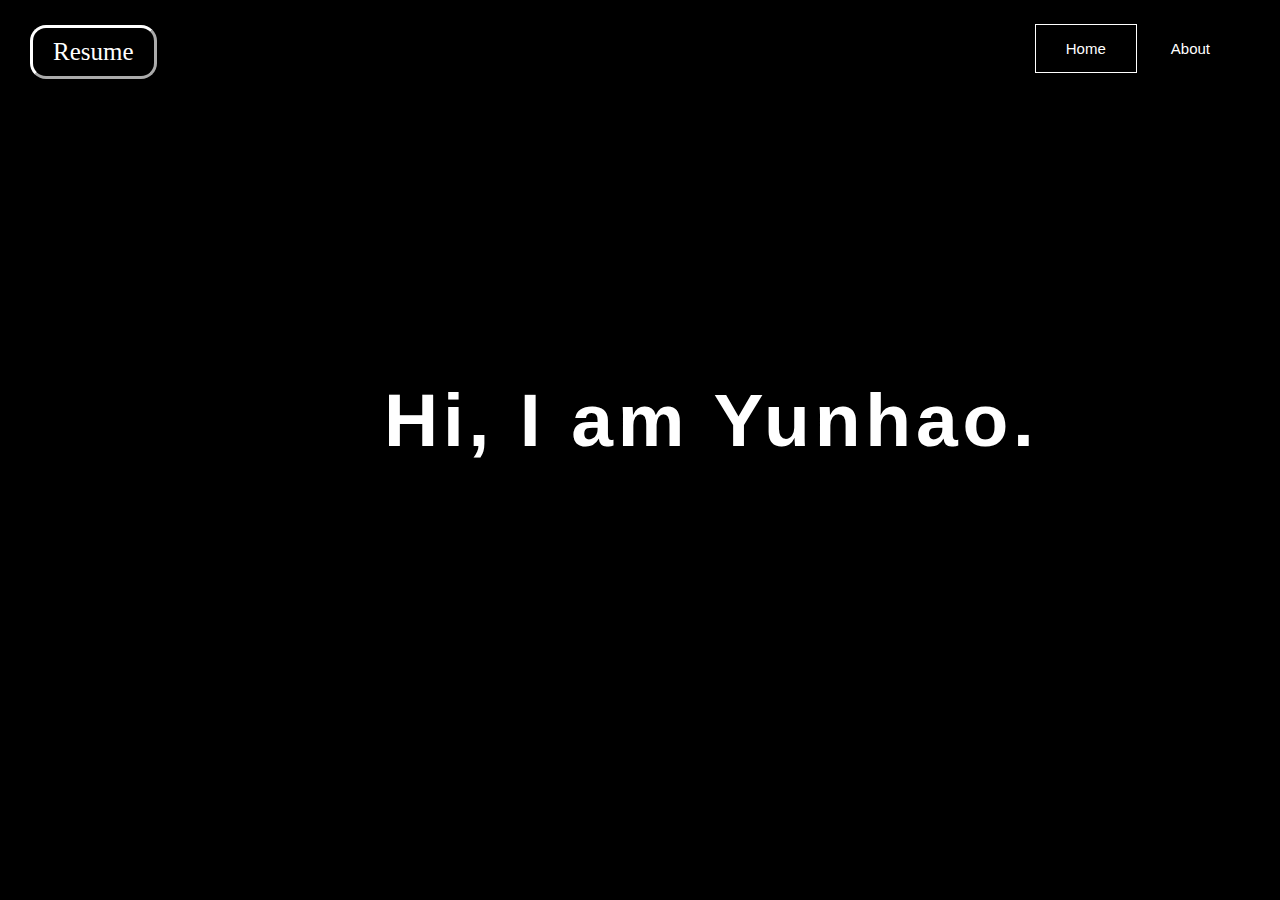
==== index.html @ d3235c83 "Add files via upload" ====
<html>
  <head>
    <meta charset="utf-8">
    <title>Yunhao Qing</title>
    <link href="website.css" rel="stylesheet" type="text/css">
  </head>

  <body>
    <header>
      <div class=row>
        <a href=CV.pdf><button type=button>Resume</button></a>
        <ul class=divisions>
            <li class=active><a href="index.html"> Home </a>  </li>
            <li><a href="about.html"> About</a>  </li>
        </ul>
    </div>
      <div class=content>
        <h1 id=daniel>Hi, I am Yunhao.</h1>
      </div>
    </header>
  </body>
</html>
---- website.css ----
*
{
    margin: 0;
    padding: 0;
}

header
{
  background-color: black;
 background-size: cover;
 height: 100vh;
 background-position: center;
}

.divisions
{
  float: right;
  margin-top: 40px;
  list-style: none;
  max-width: 1200px;
  margin-right:40px;
}

.divisions li
{
  display: inline-block;
}

.divisions li a
{
  color:white;
  text-decoration: none;
  padding: 15px 30px;
  font-size: 15px;
  font-family: "Verdana", sans-serif;
}

.images
{
    list-style:none;
    opacity:0.7;
    position:absolute;
    right:3%;
    top: 150%;
}

.images li
{
  display: inline-block;
  padding: 15px 30px;
}

.active a
{
  border: 1px solid white;
}

.divisions li a:hover
{
  border: 1px solid white;
}

.content
{
  position: absolute;
  line-height: 1.6;
  letter-spacing: 0.3em;
  text-align: center;
  top: 40%;
  left: 30%;
  font-family: "Helvetica", sans-serif;
}

@keyframes typing {
  from { width: 0 }
  to { width: 100% }
}

@keyframes blink-caret {
  from, to { border-color: transparent }
  50% { border-color: white }
}

h1
{
  color: white;
  font-size: 75px;
}

.content h1
{
  border-right: 15px solid transparent;
  overflow: hidden;
  margin: 0 auto;
  white-space: nowrap;
  animation:
   typing 2.5s steps(30, end),
   blink-caret 0.5s step-end 8;
}

#prof
{
  opacity: 0.7;
  position: absolute;
  top:20%;
  left:5%;
}

.description
{
  color: white;
  position:absolute;
  line-height: 1.6;
  letter-spacing: 0.2em;
  top: 28%;
  left:45%;
  width: 50em;
}

.description a
{
  text-decoration: none;
  color:white;
}

#startline
{
  text-align: left;
  font-family: cursive;
}

#endline
{
  text-align: right;
  font-family: cursive;
}

.bullets
{
  text-align: center;
  font-size: 20px;
  font-family: georgia;
}

button
{
  color:white;
  background: transparent;
  padding: 10px 20px;
  font-size: 25px;
  border-radius: 16px;
  font-family: georgia;
  border-color: white;
  border-width: 3px;
  margin-top: 25px;
  margin-left: 30px;
  -webkit-transition-duration: 0.4s; /* Safari */
   transition-duration: 0.4s;
}

button:hover
{/*
  background-color: orange;
  border-color: orange;*/
  border-radius: 0px;
}

.introduction
{
  text-align: center;
  font-family: Times;
  font-size: 24px;
  letter-spacing: 0.1em;
  line-height: 2;
  margin-top: 3em;
  height:5em;
}

.introduction-sub
{
  text-align: center;
  font-family: "Times New Roman";
  color:grey;
  font-size: 18px;
  line-height: 1.6;
  line-height: 2;
  height:10em;
}

footer
{
  background-color: black;
  color:grey;
  height:100px;
}

footer h3
{
  padding-top: 35px;
  padding-left: 80px;
  width:400px;
  overflow:hidden;
}

.footrow
{
  max-width:2000px
  display:inline;
}
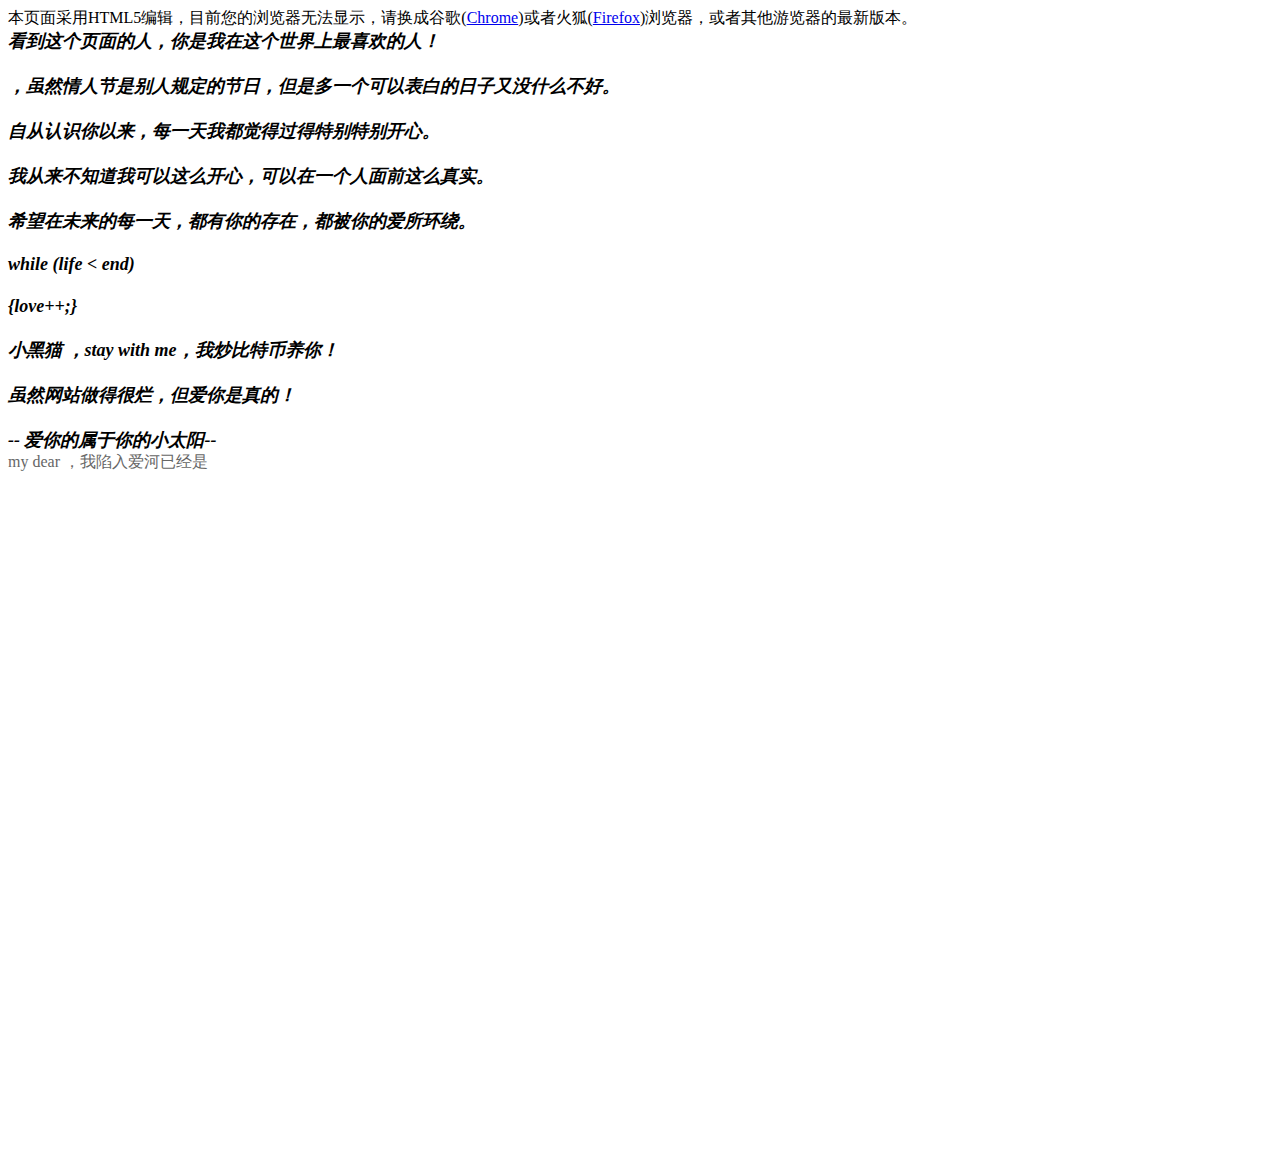
==== commit 6a0e35fc: "Update index.html" ====
--- a/index.html
+++ b/index.html
@@ -1,22 +1,219 @@
+﻿<!DOCTYPE html PUBLIC "-//W3C//DTD XHTML 1.0 Strict//EN" "http://www.w3.org/TR/xhtml1/DTD/xhtml1-strict.dtd">
 <html>
-  <head>
-    <meta charset="utf-8">
-    <title>Yunhao Qing</title>
-    <link href="website.css" rel="stylesheet" type="text/css">
-  </head>
 
-  <body>
-    <header>
-      <div class=row>
-        <a href=CV.pdf><button type=button>Resume</button></a>
-        <ul class=divisions>
-            <li class=active><a href="index.html"> Home </a>  </li>
-            <li><a href="about.html"> About</a>  </li>
-        </ul>
-    </div>
-      <div class=content>
-        <h1 id=daniel>Hi, I am Yunhao.</h1>
-      </div>
-    </header>
-  </body>
+	<head>
+		<meta http-equiv="Content-Type" content="text/html; charset=UTF-8">
+		<title>❤喵喵喵❤爱你呦❤</title>
+		<link type="text/css" rel="stylesheet" href="./renxi/default.css">
+		<script type="text/javascript" src="./renxi/jquery.min.js"></script>
+		<script type="text/javascript" src="./renxi/jscex.min.js"></script>
+		<script type="text/javascript" src="./renxi/jscex-parser.js"></script>
+		<script type="text/javascript" src="./renxi/jscex-jit.js"></script>
+		<script type="text/javascript" src="./renxi/jscex-builderbase.min.js"></script>
+		<script type="text/javascript" src="./renxi/jscex-async.min.js"></script>
+		<script type="text/javascript" src="./renxi/jscex-async-powerpack.min.js"></script>
+		<script type="text/javascript" src="./renxi/functions.js" charset="utf-8"></script>
+		<script type="text/javascript" src="./renxi/love.js" charset="utf-8"></script>
+		<style type="text/css"></style>
+		<script>
+			var str;
+			str = prompt("请输入你的名字,有惊喜！(放心，这个数据不会被记录，no开盒worry！)");
+			console.log(str);
+			window.onload = function() {
+				if (str != null && str !="") {
+					//document.getElementById("ai").innerHTML=str;
+					var all = document.getElementsByClassName("ai"); //返回的是数组
+					for (var i = 0; i < all.length; i++) {
+						all[i].innerHTML = str;
+					}
+				}
+			}
+		</script>
+	</head>
+
+	<body>
+		<audio autoplay="autopaly" loop="loop">
+	<source src="renxi.mp3" type="audio/mp3" /></audio>
+		<div id="main">
+			<div id="error">本页面采用HTML5编辑，目前您的浏览器无法显示，请换成谷歌(<a href="http://www.google.cn/chrome/intl/zh-CN/landing_chrome.html?hl=zh-CN&brand=CHMI">Chrome</a>)或者火狐(<a href="http://firefox.com.cn/download/">Firefox</a>)浏览器，或者其他游览器的最新版本。</div>
+			<div id="wrap">
+				<div id="text">
+					<div id="code">
+						<font color="black" size="4"><b><i>
+						<span class="say">看到这个页面的人，你是我在这个世界上最喜欢的人！</span><br>
+						<span class="say"> </span><br>
+						<span class="say"><span class="ai" > </span>，虽然情人节是别人规定的节日，但是多一个可以表白的日子又没什么不好。</span><br>
+						<span class="say"> </span><br>
+						<span class="say"> 自从认识你以来，每一天我都觉得过得特别特别开心。</span><br>
+						<span class="say"> </span><br>
+						<span class="say"> 我从来不知道我可以这么开心，可以在一个人面前这么真实。</span><br>
+						<span class="say"> </span><br>
+						<span class="say"> 希望在未来的每一天，都有你的存在，都被你的爱所环绕。</span><br>
+						<span class="say"> </span><br>
+						<span class="say">while (life < end)</span><br>
+						<span class="say"> </span><br>
+						<span class="say">{love++;}</span><br>
+						<span class="say"> </span><br>
+						<span class="say"><span class="ai" >小黑猫 </span>，stay with me，我炒比特币养你！</span><br>
+						<span class="say"></span><br>
+						<span class="say">虽然网站做得很烂，但爱你是真的！ </span><br>
+						<span class="say"> </span><br>
+						<span class="say"> -- 爱你的属于你的小太阳--</span>
+						</i></b>
+						</font>
+					</div>
+				</div>
+				<div id="clock-box">
+					<span><font color="#666666"><span class="ai" >my dear </span>，我陷入爱河已经是</font></span>
+					<div id="clock"></div>
+				</div>
+				<canvas id="canvas" width="1100" height="680"></canvas>
+			</div>
+		</div>
+		<script>
+			(function() {
+				var canvas = $('#canvas');
+				if (!canvas[0].getContext) {
+					$("#error").show();
+					return false;
+				}
+				var width = canvas.width();
+				var height = canvas.height();
+				canvas.attr("width", width);
+				canvas.attr("height", height);
+				var opts = {
+					seed: {
+						x: width / 2 - 20,
+						color: "rgb(190, 26, 37)",
+						scale: 2
+					},
+					branch: [
+						[535, 680, 570, 250, 500, 200, 30, 100, [
+							[540, 500, 455, 417, 340, 400, 13, 100, [
+								[450, 435, 434, 430, 394, 395, 2, 40]
+							]],
+							[550, 445, 600, 356, 680, 345, 12, 100, [
+								[578, 400, 648, 409, 661, 426, 3, 80]
+							]],
+							[539, 281, 537, 248, 534, 217, 3, 40],
+							[546, 397, 413, 247, 328, 244, 9, 80, [
+								[427, 286, 383, 253, 371, 205, 2, 40],
+								[498, 345, 435, 315, 395, 330, 4, 60]
+							]],
+							[546, 357, 608, 252, 678, 221, 6, 100, [
+								[590, 293, 646, 277, 648, 271, 2, 80]
+							]]
+						]]
+					],
+					bloom: {
+						num: 700,
+						width: 1080,
+						height: 650,
+					},
+					footer: {
+						width: 1200,
+						height: 5,
+						speed: 10,
+					}
+				};
+				var tree = new Tree(canvas[0], width, height, opts);
+				var seed = tree.seed;
+				var foot = tree.footer;
+				var hold = 1;
+				canvas.click(function(e) {
+					var offset = canvas.offset(),
+						x, y;
+					x = e.pageX - offset.left;
+					y = e.pageY - offset.top;
+					if (seed.hover(x, y)) {
+						hold = 0;
+						canvas.unbind("click");
+						canvas.unbind("mousemove");
+						canvas.removeClass('hand');
+					}
+				}).mousemove(function(e) {
+					var offset = canvas.offset(),
+						x, y;
+					x = e.pageX - offset.left;
+					y = e.pageY - offset.top;
+					canvas.toggleClass('hand', seed.hover(x, y));
+				});
+				var seedAnimate = eval(Jscex.compile("async", function() {
+					seed.draw();
+					while (hold) {
+						$await(Jscex.Async.sleep(10));
+					}
+					while (seed.canScale()) {
+						seed.scale(0.95);
+						$await(Jscex.Async.sleep(10));
+					}
+					while (seed.canMove()) {
+						seed.move(0, 2);
+						foot.draw();
+						$await(Jscex.Async.sleep(10));
+					}
+				}));
+				var growAnimate = eval(Jscex.compile("async", function() {
+					do {
+						tree.grow();
+						$await(Jscex.Async.sleep(10));
+					}
+					while (tree.canGrow());
+				}));
+				var flowAnimate = eval(Jscex.compile("async", function() {
+					do {
+						tree.flower(2);
+						$await(Jscex.Async.sleep(10));
+					}
+					while (tree.canFlower());
+				}));
+				var moveAnimate = eval(Jscex.compile("async", function() {
+					tree.snapshot("p1", 240, 0, 610, 680);
+					while (tree.move("p1", 500, 0)) {
+						foot.draw();
+						$await(Jscex.Async.sleep(10));
+					}
+					foot.draw();
+					tree.snapshot("p2", 500, 0, 610, 680);
+					canvas.parent().css("background", "url(" + tree.toDataURL('image/png') + ")");
+					canvas.css("background", "#ffe");
+					$await(Jscex.Async.sleep(300));
+					canvas.css("background", "none");
+				}));
+				var jumpAnimate = eval(Jscex.compile("async", function() {
+					var ctx = tree.ctx;
+					while (true) {
+						tree.ctx.clearRect(0, 0, width, height);
+						tree.jump();
+						foot.draw();
+						$await(Jscex.Async.sleep(25));
+					}
+				}));
+				var textAnimate = eval(Jscex.compile("async", function() {
+					var together = new Date();
+					together.setFullYear(2021, 12, 15);
+					together.setHours(0);
+					together.setMinutes(00);
+					together.setSeconds(0);
+					together.setMilliseconds(0);
+					$("#code").show().typewriter();
+					$("#clock-box").fadeIn(500);
+					while (true) {
+						timeElapse(together);
+						$await(Jscex.Async.sleep(1000));
+					}
+				}));
+				var runAsync = eval(Jscex.compile("async", function() {
+					$await(seedAnimate());
+					$await(growAnimate());
+					$await(flowAnimate());
+					$await(moveAnimate());
+					textAnimate().start();
+					$await(jumpAnimate());
+				}));
+				runAsync().start();
+			})();
+		</script>
+	</body>
+
 </html>
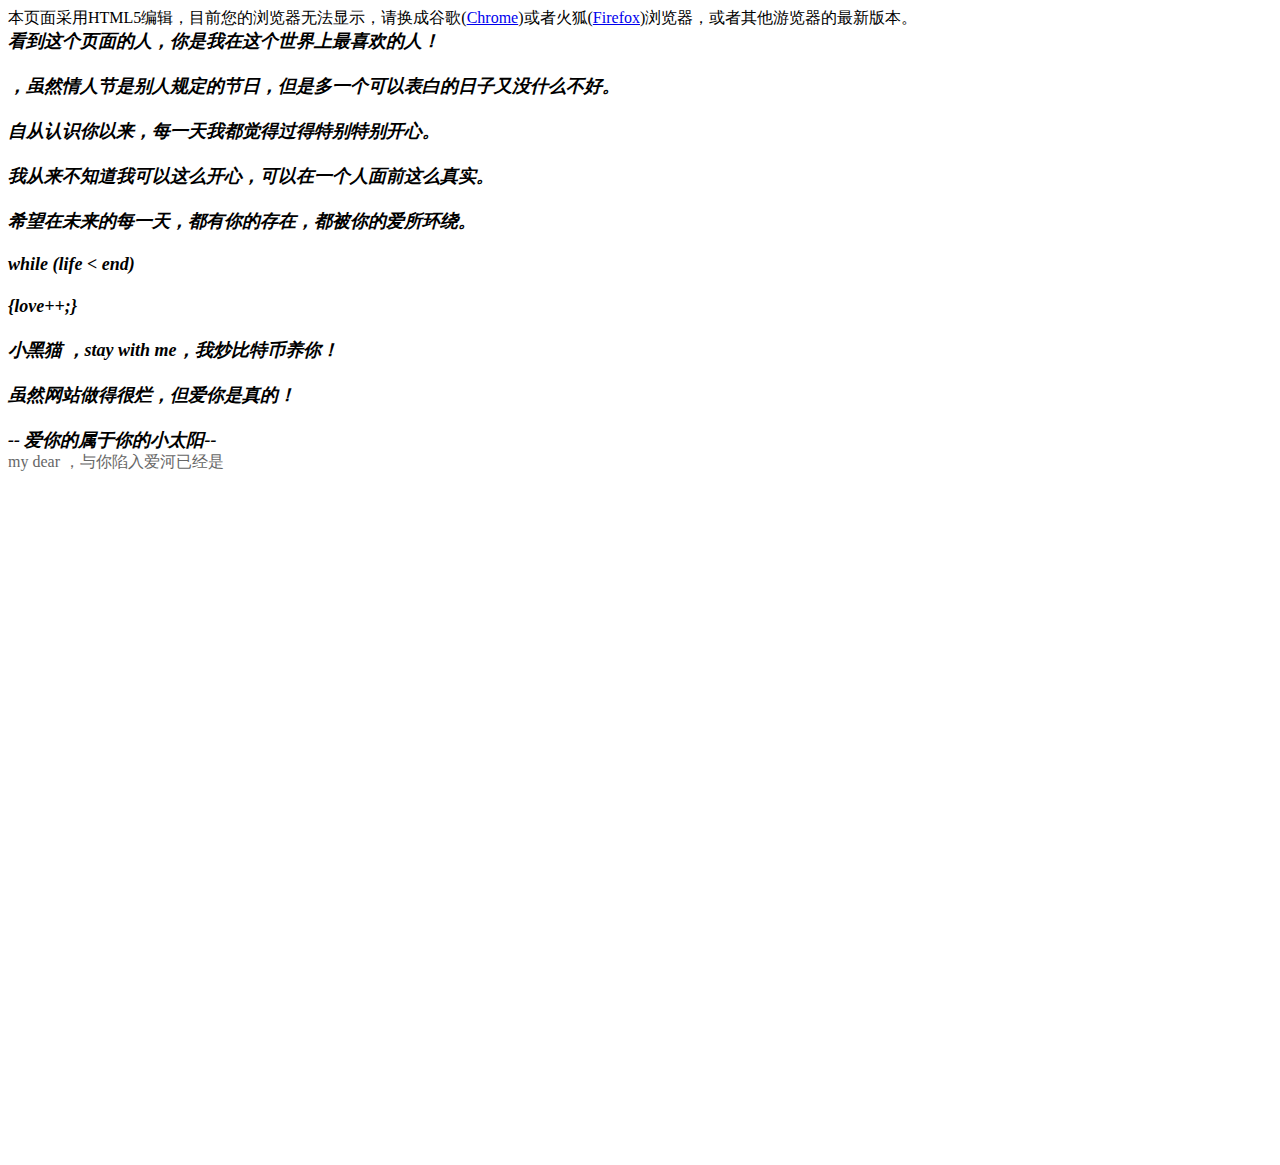
==== commit 3ce51f3b: "Update index.html" ====
--- a/index.html
+++ b/index.html
@@ -3,7 +3,7 @@
 
 	<head>
 		<meta http-equiv="Content-Type" content="text/html; charset=UTF-8">
-		<title>❤喵喵喵❤爱你呦❤</title>
+		<title>❤小黑猫❤爱你呦❤</title>
 		<link type="text/css" rel="stylesheet" href="./renxi/default.css">
 		<script type="text/javascript" src="./renxi/jquery.min.js"></script>
 		<script type="text/javascript" src="./renxi/jscex.min.js"></script>
@@ -17,7 +17,7 @@
 		<style type="text/css"></style>
 		<script>
 			var str;
-			str = prompt("请输入你的名字,有惊喜！(放心，这个数据不会被记录，no开盒worry！)");
+			str = prompt("输入你的名字,有惊喜！(放心，这个数据不会被记录，no开盒worry！)");
 			console.log(str);
 			window.onload = function() {
 				if (str != null && str !="") {
@@ -31,9 +31,7 @@
 		</script>
 	</head>
 
-	<body>
-		<audio autoplay="autopaly" loop="loop">
-	<source src="renxi.mp3" type="audio/mp3" /></audio>
+	 <audio id="bgmMusic" src="./renxi.mp3" autoplay="autoplay" loop="loop" preload="auto" type="audio/wma"></audio>
 		<div id="main">
 			<div id="error">本页面采用HTML5编辑，目前您的浏览器无法显示，请换成谷歌(<a href="http://www.google.cn/chrome/intl/zh-CN/landing_chrome.html?hl=zh-CN&brand=CHMI">Chrome</a>)或者火狐(<a href="http://firefox.com.cn/download/">Firefox</a>)浏览器，或者其他游览器的最新版本。</div>
 			<div id="wrap">
@@ -64,7 +62,7 @@
 					</div>
 				</div>
 				<div id="clock-box">
-					<span><font color="#666666"><span class="ai" >my dear </span>，我陷入爱河已经是</font></span>
+					<span><font color="#666666"><span class="ai" >my dear </span>，与你陷入爱河已经是</font></span>
 					<div id="clock"></div>
 				</div>
 				<canvas id="canvas" width="1100" height="680"></canvas>
@@ -191,7 +189,7 @@
 				}));
 				var textAnimate = eval(Jscex.compile("async", function() {
 					var together = new Date();
-					together.setFullYear(2021, 12, 15);
+					together.setFullYear(2021, 11, 15);
 					together.setHours(0);
 					together.setMinutes(00);
 					together.setSeconds(0);
